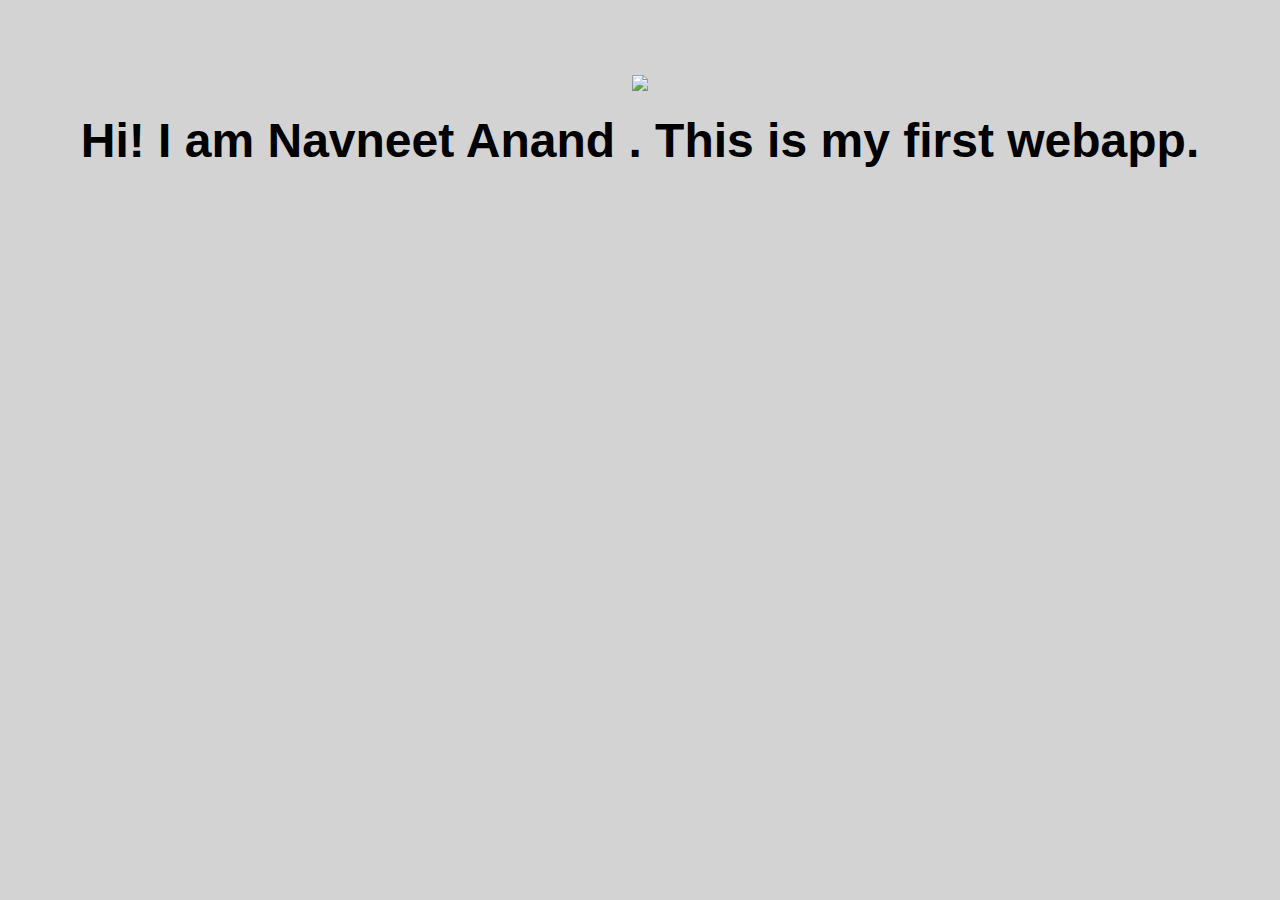
==== ui/index.html @ a7f0f237 "[imad-console] Updates ui/index.html" ====
<!doctype html>
<html>
    <head>
        <link href="/ui/style.css" rel="stylesheet" />
    </head>
    <body>
        <div class="center">
            <img id='madi' src="/ui/madi.png" class="img-medium"/>
        </div>
        <br>
        <div class="center text-big bold">
            Hi! I am Navneet Anand . This is my first webapp.
        </div>
        <script type="text/javascript" src="/ui/main.js">
        </script>
    </body>
</html>
---- ui/style.css ----
body {
    font-family: sans-serif;
    background-color: lightgrey;
    margin-top: 75px;
}
.container{
    max-width: 800px;
    margin: 0 auto;
    font-family:Old English Text MT;
    padding-top: 60px;
    padding-left: 60px;
    padding-right: 60px;
}

.center {
    text-align: center;
}

.text-big {
    font-size: 300%;
}

.bold {
    font-weight: bold;
}

.img-medium {
    height: 200px;
}
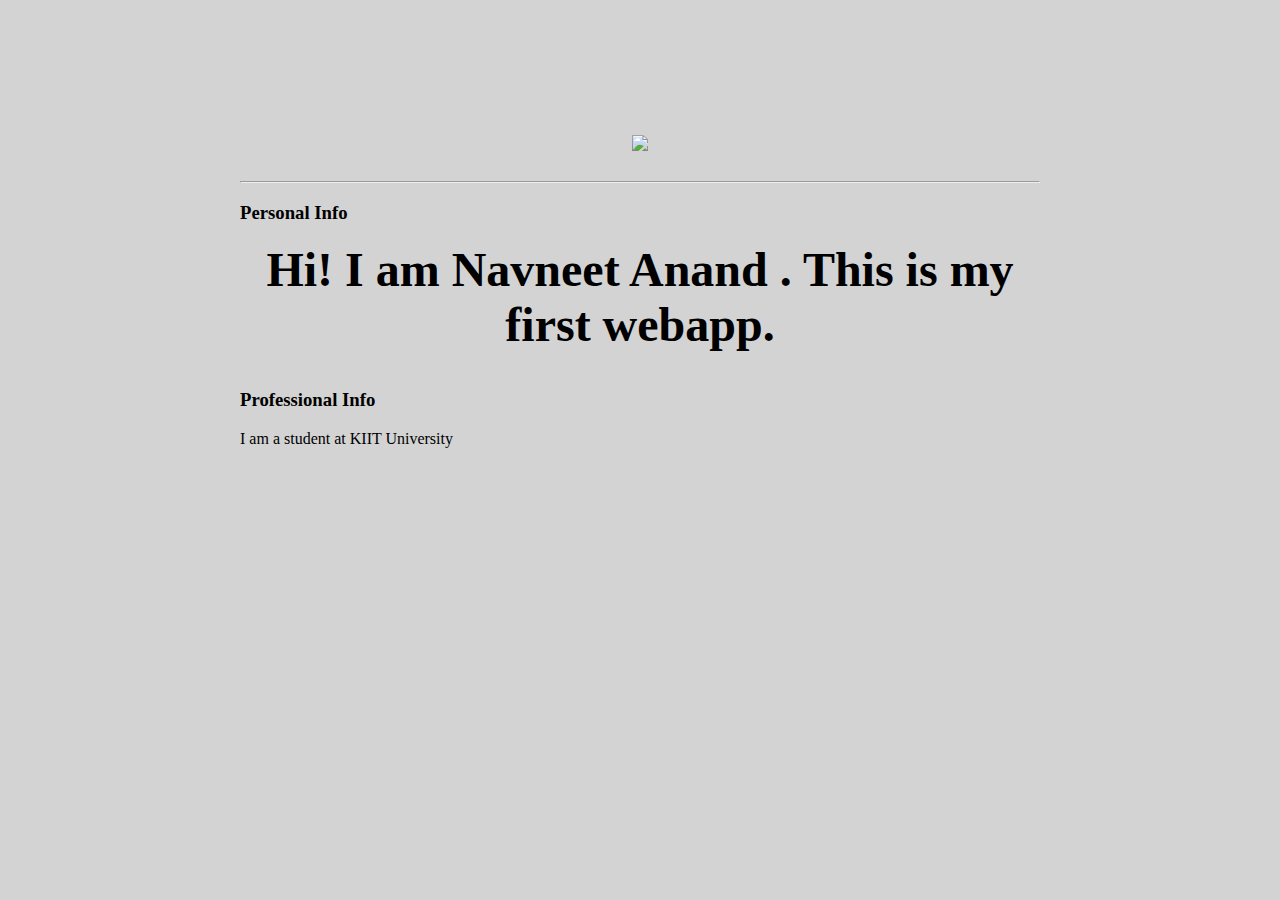
==== commit e0b07806: "[imad-console] Updates ui/index.html" ====
--- a/ui/index.html
+++ b/ui/index.html
@@ -4,14 +4,22 @@
         <link href="/ui/style.css" rel="stylesheet" />
     </head>
     <body>
+        <div class="container">
         <div class="center">
-            <img id='madi' src="/ui/madi.png" class="img-medium"/>
+            <img id='madi' src="https://scontent.fccu4-1.fna.fbcdn.net/v/t1.0-1/c529.0.431.431/s240x240/19399259_1059854774145657_5336362995196817989_n.jpg?oh=63ad68f6dfcfc7ec6ccf7bd28476f9b7&oe=5A188CEA" class="img-medium"/>
         </div>
         <br>
+        <hr>
+        <h3>Personal Info</h3>
         <div class="center text-big bold">
             Hi! I am Navneet Anand . This is my first webapp.
         </div>
-        <script type="text/javascript" src="/ui/main.js">
+        <br>
+        <h3>Professional Info</h3>
+             I am a student at KIIT University
+        </div>
+        
+    <script type="text/javascript" src="/ui/main.js">
         </script>
     </body>
 </html>
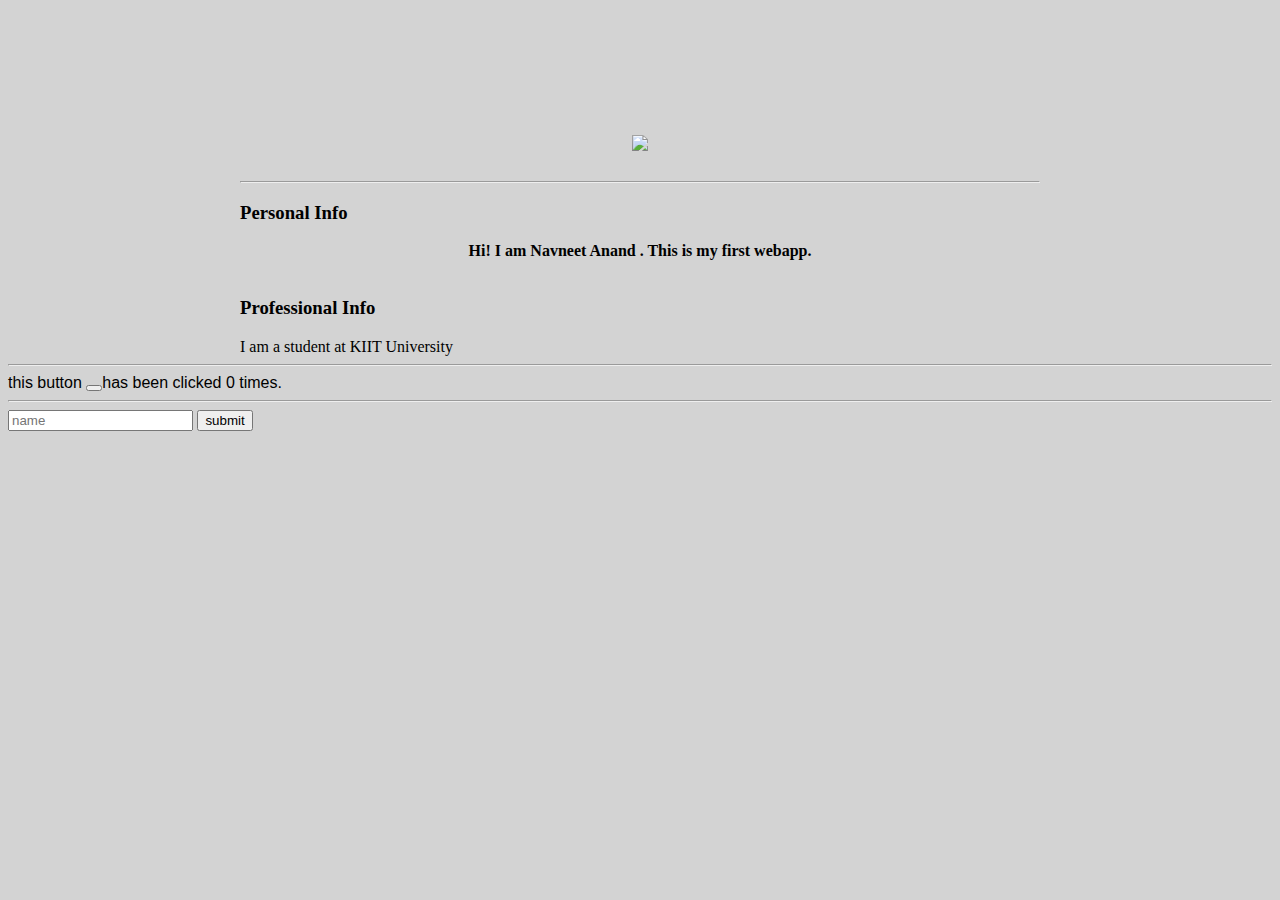
==== commit c83c0e22: "[imad-console] Updates ui/index.html" ====
--- a/ui/index.html
+++ b/ui/index.html
@@ -18,7 +18,15 @@
         <h3>Professional Info</h3>
              I am a student at KIIT University
         </div>
-        
+        <hr>
+        <div class ='footer'>
+            this button <button id ='counter'></button>has been clicked <span id='count'>0</span> times.
+                <hr>
+                <input type ="text" id="name" placeholder ="name"></input>
+                <input type="submit" value="submit" id ="submit_btn"></input>
+                <ul id ="namelist"></ul>
+                
+        </div>
     <script type="text/javascript" src="/ui/main.js">
         </script>
     </body>
--- a/ui/style.css
+++ b/ui/style.css
@@ -17,7 +17,7 @@
 }
 
 .text-big {
-    font-size: 300%;
+    font-size: 100%;
 }
 
 .bold {
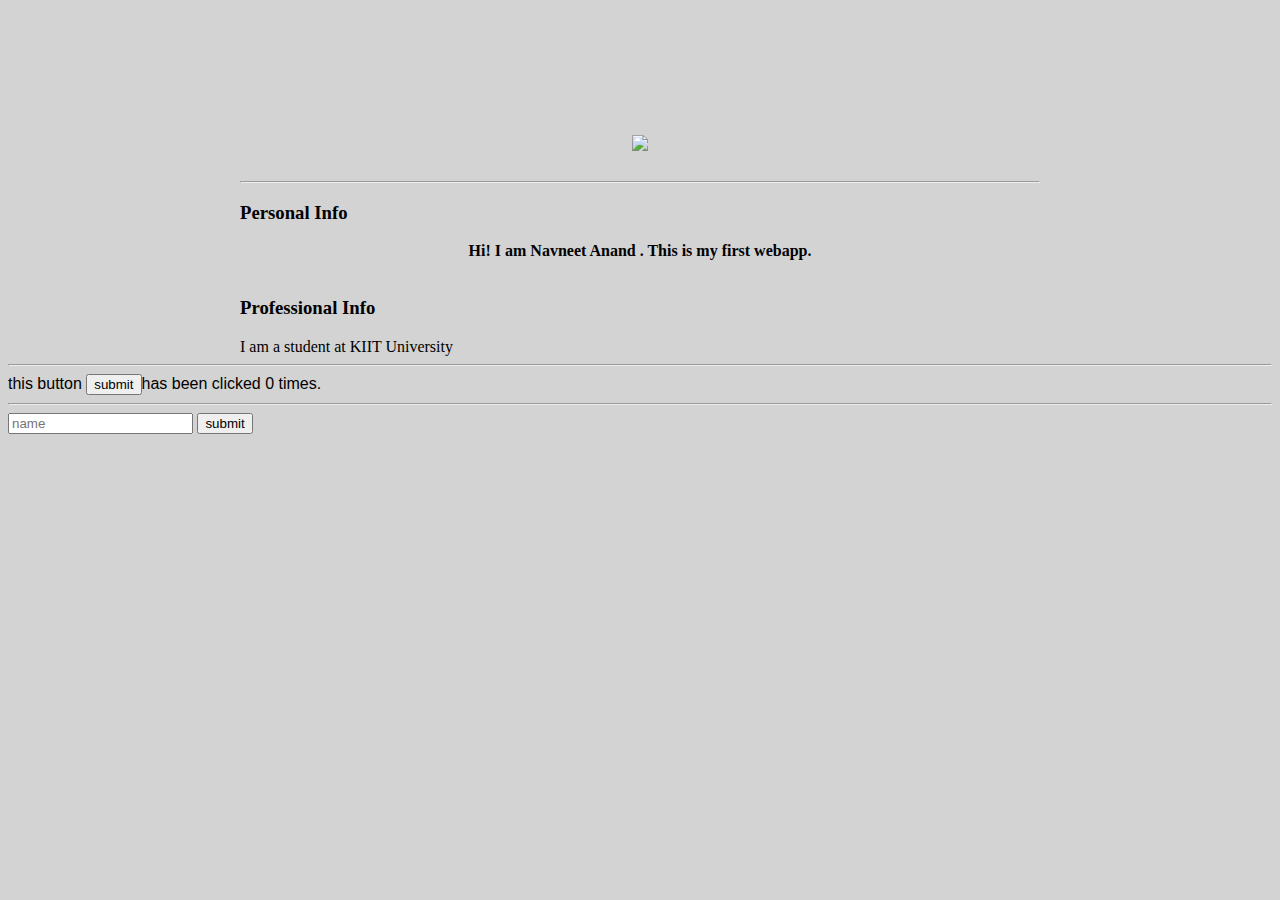
==== commit 983b5abb: "[imad-console] Updates ui/index.html" ====
--- a/ui/index.html
+++ b/ui/index.html
@@ -20,10 +20,10 @@
         </div>
         <hr>
         <div class ='footer'>
-            this button <button id ='counter'></button>has been clicked <span id='count'>0</span> times.
+            this button <button id ='counter'>submit</button>has been clicked <span id='count'>0</span> times.
                 <hr>
-                <input type ="text" id="name" placeholder ="name"></input>
-                <input type="submit" value="submit" id ="submit_btn"></input>
+                <input type ="text" id="name" placeholder ="name"> </input>
+                <input type="submit" value="submit" id ="submit_btn"> </input>
                 <ul id ="namelist"></ul>
                 
         </div>
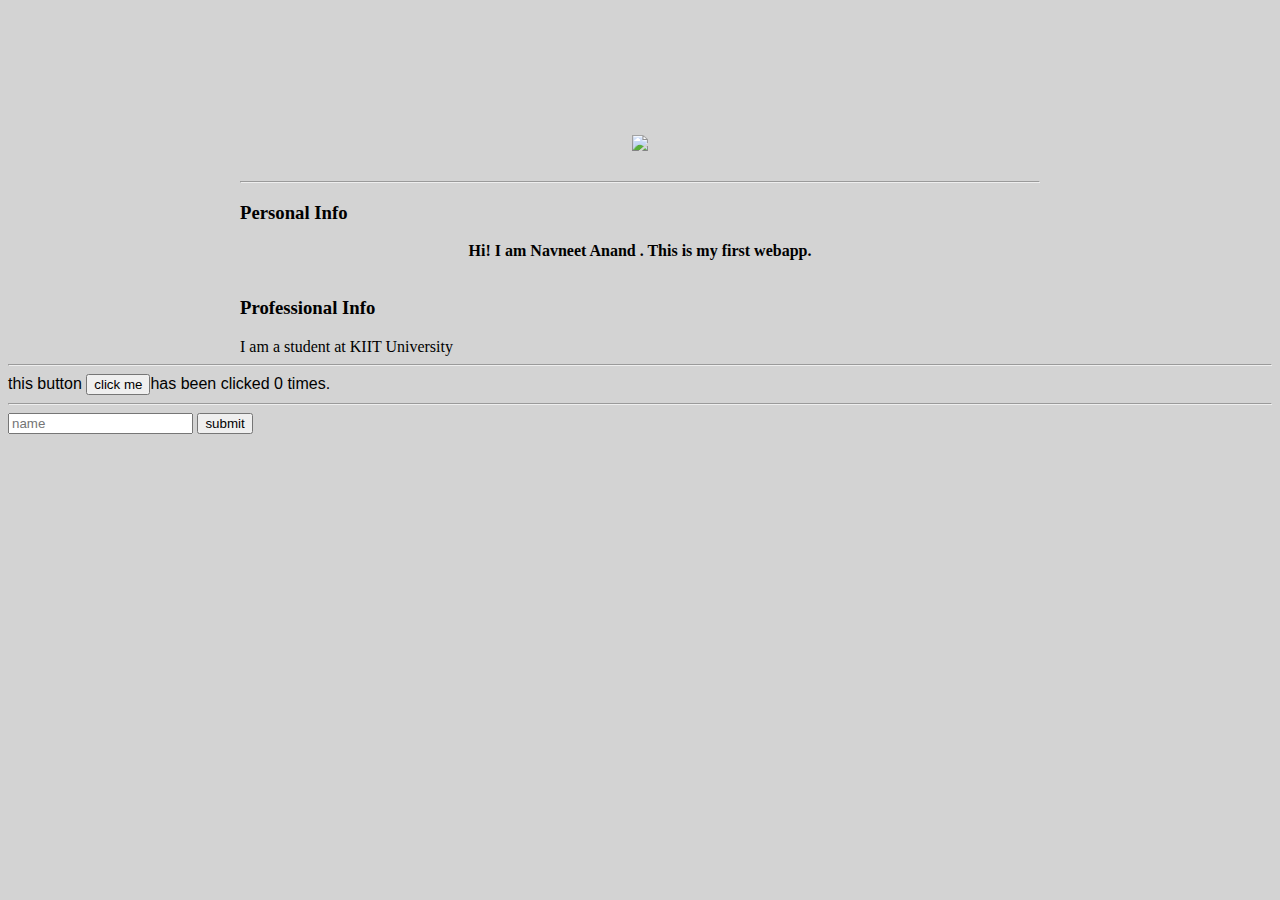
==== commit 4306ba70: "[imad-console] Updates ui/index.html" ====
--- a/ui/index.html
+++ b/ui/index.html
@@ -20,10 +20,12 @@
         </div>
         <hr>
         <div class ='footer'>
-            this button <button id ='counter'>submit</button>has been clicked <span id='count'>0</span> times.
+            this button <button id ='counter'>click me</button>has been clicked <span id='count'>0</span> times.
                 <hr>
-                <input type ="text" id="name" placeholder ="name"> </input>
-                <input type="submit" value="submit" id ="submit_btn"> </input>
+                <input type ="text" id="name" placeholder ="name"/> 
+                
+                <input type="submit" value="submit" id ="submit_btn"/>
+                
                 <ul id ="namelist"></ul>
                 
         </div>
